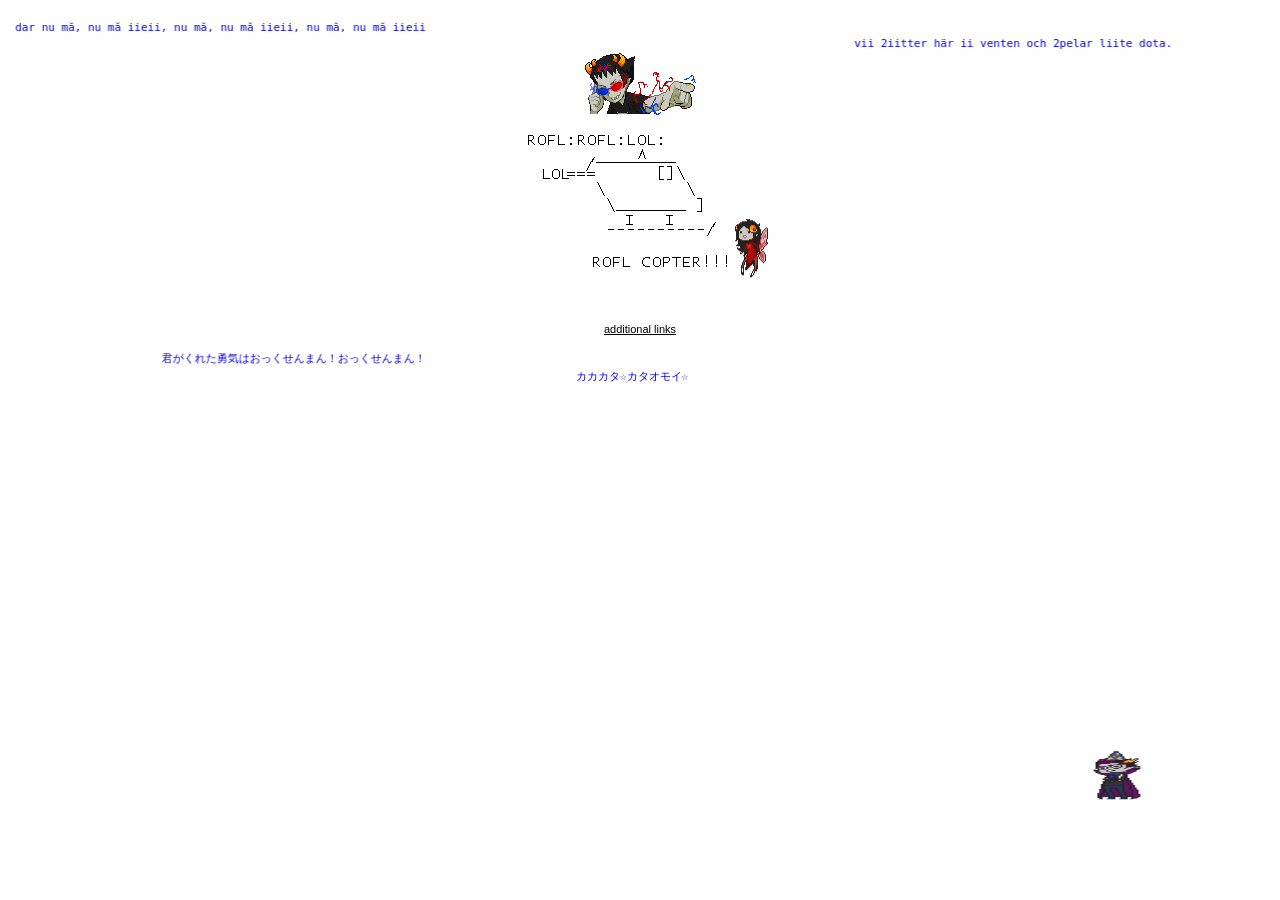
==== index.html @ 465ba5a7 "Add files via upload" ====
<!DOCTYPE html>
<html>
 <head>
 
    <meta charset="UTF-8">
    <meta name="viewport" content="width=device-width, initial-scale=1.0">
    <link href="/index.css" rel="stylesheet" type="text/css" media="all">
    <link rel="icon" type="image/x-icon" href="img/trollcool.gif">     
    <title>index</title>
  </head>
  
  <body>


<center>


<br>

<a href="https://www.youtube.com/watch?v=Cqd1Gvq-RBY"> <marquee behavior="scroll" direction="right" scrollamount="30">vreii 2ă plecii dar nu mă, nu mă iieii, nu mă, nu mă iieii, nu mă, nu mă iieii</marquee></a>
<a href="https://www.youtube.com/watch?v=aTJncWndUB8"> <marquee behavior="scroll" direction="left" scrollamount="30">vii 2iitter här ii venten och 2pelar liite dota.</marquee></a> 




<!-- bio -->

<a href="/about"><div class="point"></div></a>


<br>

<a href="/meme_pages/ROFLCOPTER"> 
<img src="img/roflcopter.gif">
</a>



<!-- ah rah dee yuh -->

  <div class="float-area">
<a href="/aa">  <img src="img/ministrifeaa.png" class="floating-img"></a>
  <br/>
</div>



<br>


<div class="dropdown">
  <button class="dropbtn">additional links</button>
  <div class="dropdown-content">
    <a href="/blog">blog</a>
        <a href="/directory">directory</a>
            <a href="/gameiing">gaming videos</a>
                <a href="https://solluxcaptor.atabook.org">patrontome</a>
                </div>
</div>

<!-- separate -->

<a href="https://youtu.be/Lsj0mY13t9s"> <marquee behavior="scroll" direction="right" scrollamount="30">君がくれた勇気はおっくせんまん！おっくせんまん！</marquee> </a>
<a href="https://youtu.be/nqWqhkBKd14"> <marquee behavior="scroll" direction="left" scrollamount="50">カカカタ☆カタオモイ☆</marquee>  </a>


</center>



<a href ="/meme_pages/wwhatevver"> <img class="image" src="img/746.png" title="wwhatevver"></a>


 
</body>
</html>
---- index.css ----
body {
  color: black;
  background-color: #fff;
  background-repeat: repeat;
  line-height: normal;
  font-size: 11px;


font-family: monospace;
}

.blinking{
	animation:blinkingText 0.8s infinite;
}
@keyframes blinkingText{
	0%{		color: #ff0000;	}
	50%{	color: #0000FF;	}
	100%{		color: #ff0000;	}

}




.scroll-left {
 height: 50px;	
 overflow: hidden;
 position: relative;
 background: yellow;
 color: orange;
 border: 1px solid orange;
}
.scroll-left p {
 position: absolute;
 width: 100%;
 height: 100%;
 margin: 0;
 line-height: 50px;
 text-align: center;
 /* Starting position */
 transform:translateX(100%);
 /* Apply animation to this element */
 animation: scroll-left 15s linear infinite;
}
/* Move it (define the animation) */
@keyframes scroll-left {
 0%   {
 transform: translateX(100%); 		
 }
 100% {
 transform: translateX(-100%); 
 }
}






.ss {
        font-size: 11px;
        white-space: nowrap;
        overflow: hidden;
        animation: typewriter 2s steps(50) infinite alternate,
          blink 800ms steps(50) infinite normal;
        border-right: 5px solid black;
      }

@keyframes typewriter {
        from {
          width: 0%;
        }
        to {
          width: 50%;
        }
      }
      @keyframes blink {
        from {
          border-color: black;
        }
        to {
          border-color: transparent;
        }
      }
      
  
  .image {
    position: absolute;
    top: 90%;
    left: 90%;
    width: 50px;
    height: 50px;
    margin:-60px 0 0 -60px;
    -webkit-animation:spin 1s linear infinite;
    -moz-animation:spin 1s linear infinite;
    animation:spin 1s linear infinite;
}
@-moz-keyframes spin { 100% { -moz-transform: rotate(360deg); } }
@-webkit-keyframes spin { 100% { -webkit-transform: rotate(360deg); } }
@keyframes spin { 100% { -webkit-transform: rotate(360deg); transform:rotate(360deg); } }

.float-area{
  display: flex;
  flex-direction: column;
  align-items: center;
  justify-content: center;
}

.floating-img{
  position: absolute;
  top: 25%;
  right: 40%;
  transform: translateY(-10%);
  animation: floater 1.5s infinite;
  transition: ease 0.5s;
  
}



@keyframes floater {
  0%{transform: translateY(-10%);transition: ease 0.5s;}
  50%{transform: translateY(10%);transition: ease 0.5s;}
}






.dropbtn {
  background-color: #FFFFFF;
  color: black;
  font-size: 11px;
  padding: 16px;
  border: none;
  text-decoration: underline;
}

.dropdown {
  position: relative;
  display: inline-block;
}

.dropdown-content {
  display: none;
  background-color: #FFFFFF;
  min-width: 160px;
  z-index: 1;
}

.dropdown-content a {
  color: #0066CC;
  padding: 12px 16px;
  text-decoration: none;
  display: block;
  text-decoration: underline;
}

.dropdown-content a:hover {background-color: #ddd;}

.dropdown:hover .dropdown-content {display: block;}

.dropdown:hover .dropbtn {background-color: #FFFFFF;}

.point {
        width: 111px;
        height: 62px;
        background: url("img/poiinthover.png") no-repeat;
    }
    .point:hover {
        background: url("img/poiint.png") no-repeat;
    }
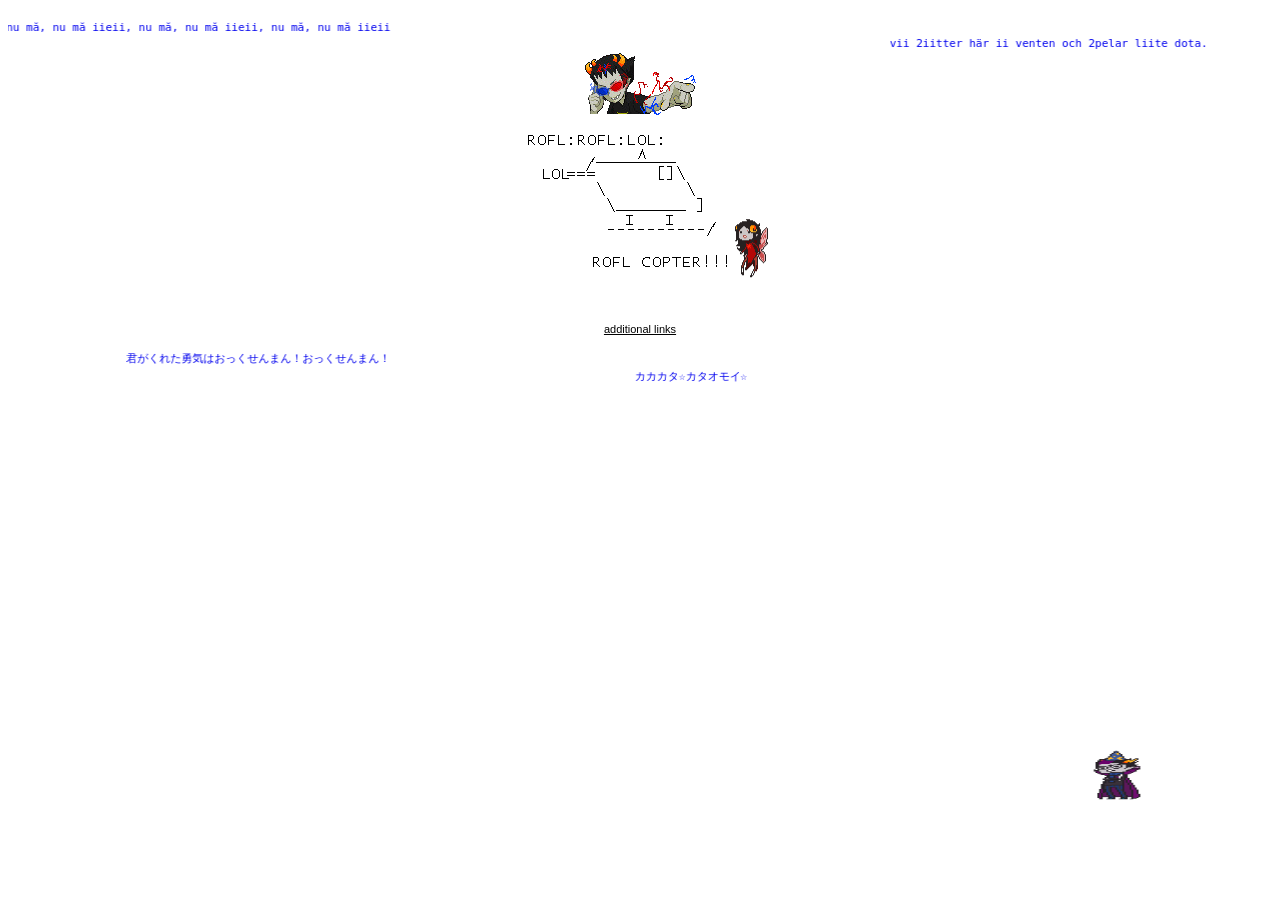
==== commit dca40c95: "Update index.html" ====
--- a/index.html
+++ b/index.html
@@ -54,7 +54,7 @@
     <a href="/blog">blog</a>
         <a href="/directory">directory</a>
             <a href="/gameiing">gaming videos</a>
-                <a href="https://solluxcaptor.atabook.org">patrontome</a>
+                <a href="https://goidmage.atabook.org">patrontome</a>
                 </div>
 </div>
 
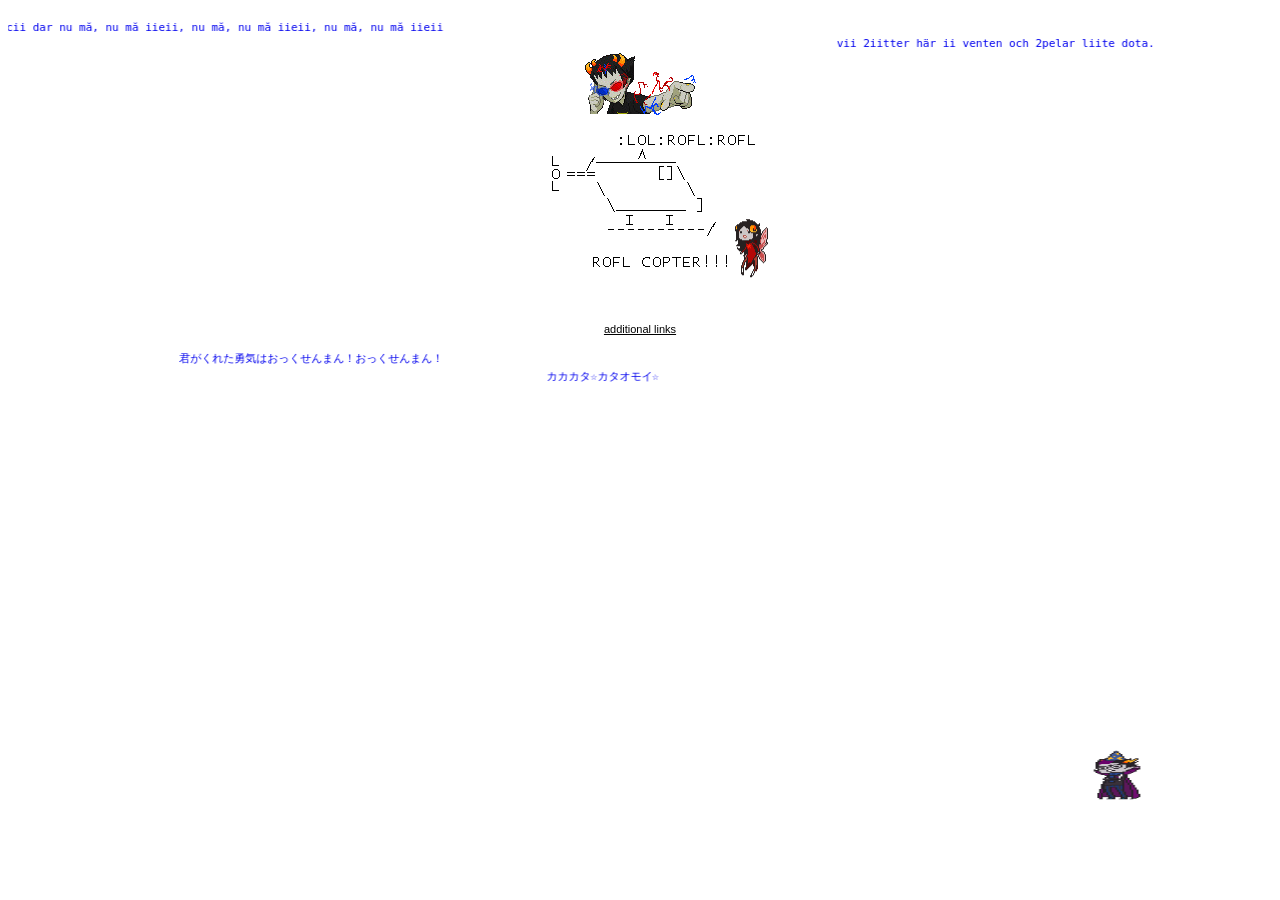
==== commit fe386fcb: "Fix links in dropdown menu" ====
--- a/index.html
+++ b/index.html
@@ -53,6 +53,7 @@
   <div class="dropdown-content">
     <a href="/blog">blog</a>
         <a href="/directory">directory</a>
+          <a href="/artdirectory">art</a>
             <a href="/gameiing">gaming videos</a>
                 <a href="https://goidmage.atabook.org">patrontome</a>
                 </div>
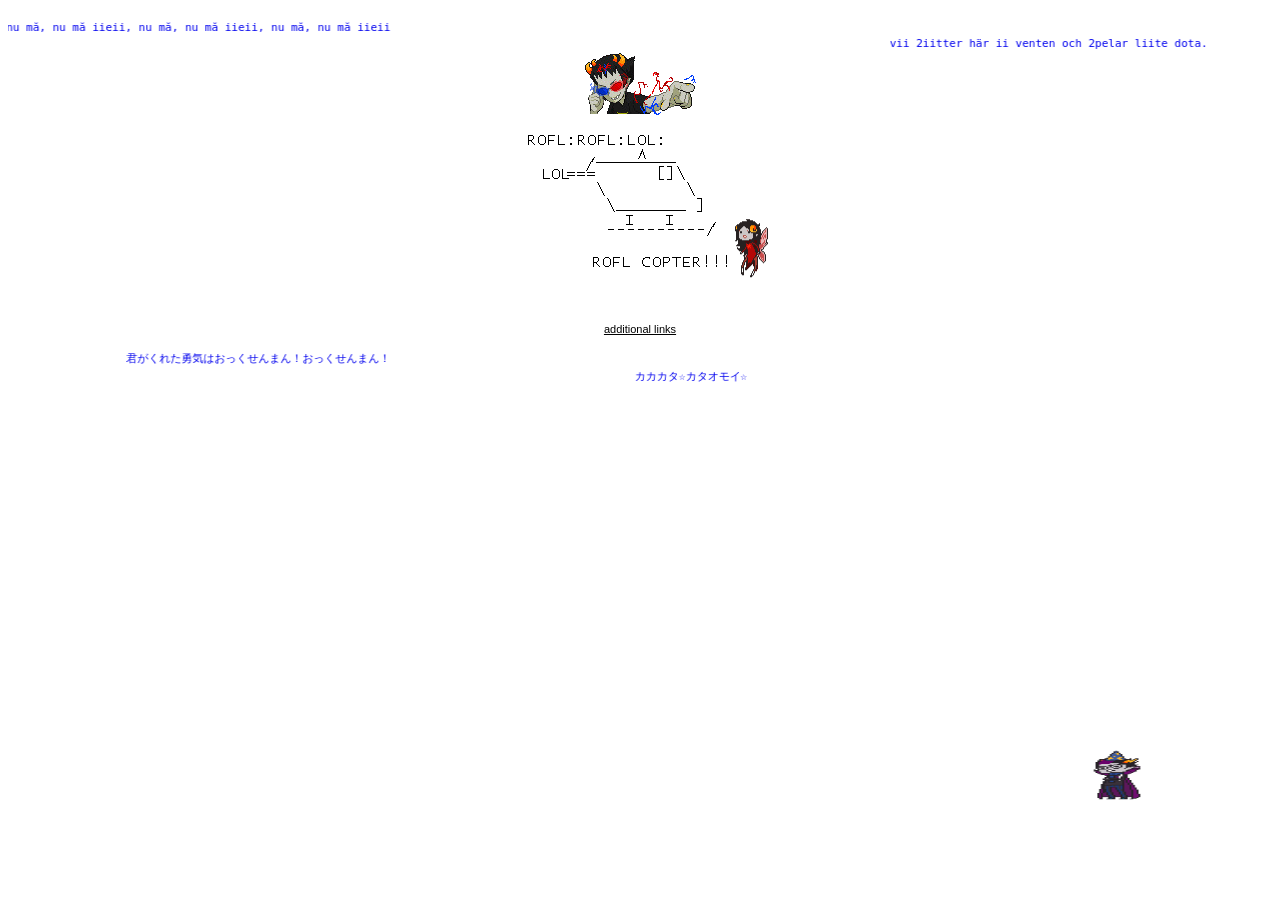
==== commit 6f63b5dd: "Update index.html" ====
--- a/index.html
+++ b/index.html
@@ -52,10 +52,10 @@
   <button class="dropbtn">additional links</button>
   <div class="dropdown-content">
     <a href="/blog">blog</a>
+      <a href="/artdirectory">art</a>
         <a href="/directory">directory</a>
-          <a href="/artdirectory">art</a>
-            <a href="/gameiing">gaming videos</a>
-                <a href="https://goidmage.atabook.org">patrontome</a>
+           <a href="/gameiing">gaming videos</a>
+               <a href="https://goidmage.atabook.org">patrontome</a>
                 </div>
 </div>
 
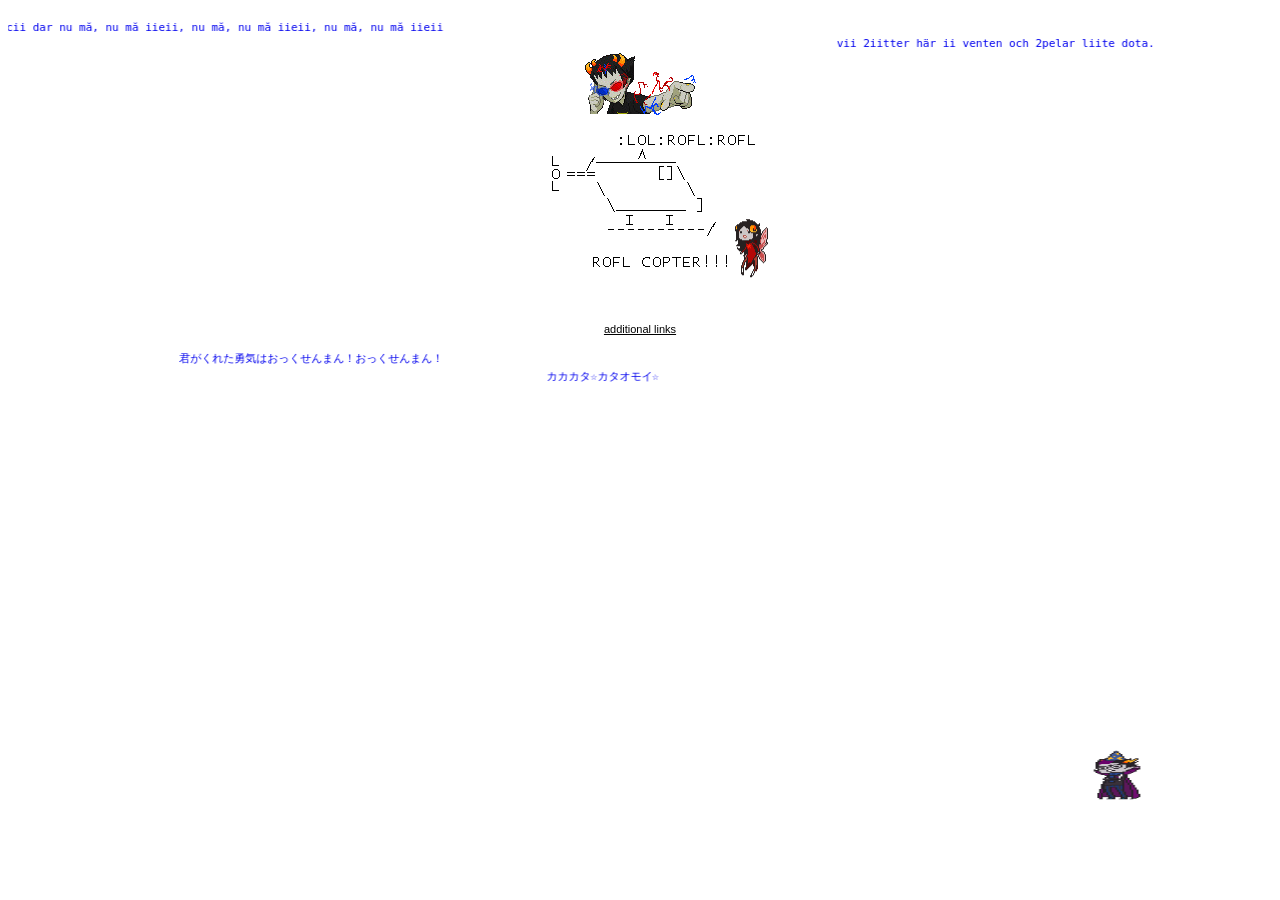
==== commit 65034e6f: "Remove art link from dropdown menu" ====
--- a/index.html
+++ b/index.html
@@ -52,7 +52,6 @@
   <button class="dropbtn">additional links</button>
   <div class="dropdown-content">
     <a href="/blog">blog</a>
-      <a href="/artdirectory">art</a>
         <a href="/directory">directory</a>
            <a href="/gameiing">gaming videos</a>
                <a href="https://goidmage.atabook.org">patrontome</a>
